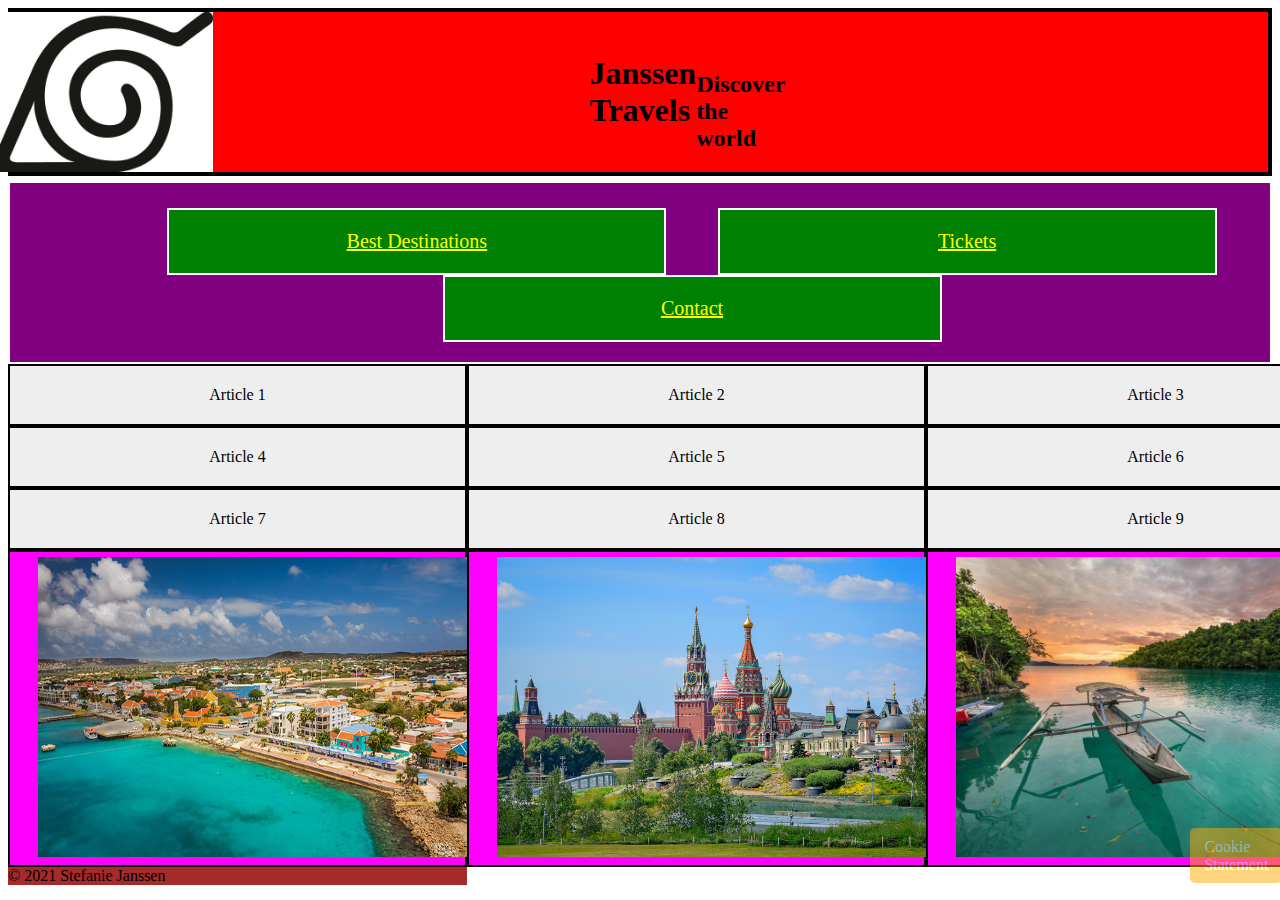
==== bestdestinations.html @ 20fc79d3 "push 2" ====
<!DOCTYPE html>
<html lang="en">
<html>
<head>

<title> Best destinations </title>

<link
    rel = "stylesheet"
    type = "text/css"
    href = "css/style.css"
    />

</head>
<body>

<header id="header">
<img  
	src="img/logo.png" 
	title ="logo"
	id="logo"/>
	
<h1 id="title" > Janssen Travels </h1>
<h2 id="payoff" > Discover the world </h2>
</header>

<nav id = "navigation" >
<ul id = "nav" >
    <li class = "navlist">
    <a href = "bestdestinations.html"> Best Destinations </a>
    </li >
    <li class = "navlist">
    <a href = "tickets"> Tickets </a>
    </li>
    <li class = "navlist">
    <a href = "contact"> Contact </a>
    </li>
</ul>
</nav>

<section id = "grid" >
<article id = "Article1 "> Article 1 </article>
<article id = "Article2 "> Article 2 </article>
<article id = "Article3 "> Article 3 </article>
<article id = "Article4 "> Article 4 </article>
<article id = "Article5 "> Article 5 </article>
<article id = "Article6 "> Article 6 </article>
<article id = "Article7 "> Article 7 </article>
<article id = "Article8 "> Article 8 </article>
<article id = "Article9 "> Article 9 </article>

<aside id = "gridaside"> 
<a href = "https://www.tui.nl/reizen/bonaire/">
<img  	
	src="img/bonaire.jpg" 
	title ="bonaire"
	id = "asideimg"/>
</a> 
</aside>
<aside id = "gridaside"> 
<a href = "https://www.tui.nl/reizen/rusland/">
<img  	
	src="img/rusland.png" 
	title ="rusland"
	id = "asideimg"/>
</a>
</aside>
<aside id = "gridaside"> 
<a href = "https://www.tui.nl/reizen/indonesie/">
<img  	
	src="img/indonesie.jpg" 
	title ="indonesië"
	id = "asideimg"/>
</a>
</aside>

<footer id = "footer" > &copy; 2021 Stefanie Janssen </footer>
</section>

<p id = "cookies"> Cookie Statement </p>



</body>
</html>
---- css/style.css ----
#header
{
	background-color: red;
	height: 160px;
	border: solid 4px;
	display: flex;
	justify-content: center;
}
#logo
{
	width: 220px;
	height: 160px;
	padding-right: 30%;
}
#payoff
{
	align-self: flex-end;
	padding-right: 40%;
}
#title
{
	align-self: center;
}
#navigation
{
	font-size: 20px;
	background-color: purple;
	padding-top: 5px;
    border: solid 2px;
	margin-top: 5px;
	text-align: center;
	color: white;
	display: flex;
	padding-left: 100px;
}
#nav
{ 
	padding-left: 4px;
}
.navlist
{
	display: inline-block;
	inline-size:455px;
	padding: 20px;
	border: solid 2px;
	background-color: green;
	margin-right: 2%;
	margin-left: 2%;
}


a:link {
  color: yellow;
  background-color: transparent;
  text-decoration: underline;
}
a:visited {
  color: purple;
  background-color: transparent;
  text-decoration: underline;
}
a:hover {
  color: red;
  background-color: transparent;
  text-decoration: underline;
}
a:active {
  color: yellow;
  background-color: transparent;
  text-decoration: underline;
}
#video
{ 
	height: auto;
	width: 100%;
	border: 5px yellow;
	margin-top: 5px;
	margin-bottom: 5px;
	background-color: pink;
	display: block;
	margin-left: auto;
	margin-right: auto;
	
}
#footer
{
	background-color: brown;
}
aside
{
	background-color: yellow;
	display: flex;
}
#flex
{
	display: flex;
	flex-flow: column-wrap;
	height: 670px;
}
#article
{	
	flex: 1;
	background-color: pink;
}
#flexheader
{
	display: flex;
	justify-content: center;
	background-color: orange;
}
#flexfooter
{
	display: flex;
	background-color: grey;
}
#img
{
	float:right;
	display: flex;
	flex: 1;
	position: relative;
	width: 320px;
	height: 180px;
	margin: 5px;
	margin-top: 15px;
}
#topdestinations
{
	padding-left: 20px;
	padding-right: 10px;
}
#cookies
{
  position: fixed;
  bottom: 1px;
  left: 93%;
  width: 5%;
  height: 5%;
  padding: 5px 14px;
  display: flex;
  align-items: center;
  justify-content: space-between;
  background-color: #FA0;
  border-radius: 5px;
  opacity: 50%;
  color: #FFF;
}
#grid
{
	display: grid;
    grid-template-rows: 1fr 1fr 1fr;
    grid-template-columns: 1fr 1fr 1fr;
    grid-template-areas: 
	'article1 article2 article3'
	'article4 article5 article6'
	'article7 article8 article9';
	
	
	gap: 0px;
   height: 300px;

}
#grid > article
{
	background-color: #EEE;
	border: solid 2px;
	padding: 20px 0;
	text-align: center;

}
#article1
{
	grid-area: article1;
	
}
#article2
{
	grid-area: article2;
}
#article3
{
	grid-area: article3;
}
#article4
{
	grid-area: article4;
	grid-row: 2 / 4;
}
#article5
{
	grid-area: article5;
}
#article6
{
	grid-area: article6;
}
#article7
{
	grid-area: article7;
}
#article8
{
	grid-area: article8;
	grid-column: 2 / 4;
}
#article9
{
	grid-area: article9;
}
#gridaside
{
	background-color: magenta;
	text-align: center;
	padding-left: 5px;
	border: solid 2px;
}

#asideimg
{
	width: 450px;
	height: 300px;
	padding-left: 5%;
	padding-top: 1%;
	padding-bottom: 1%;
}
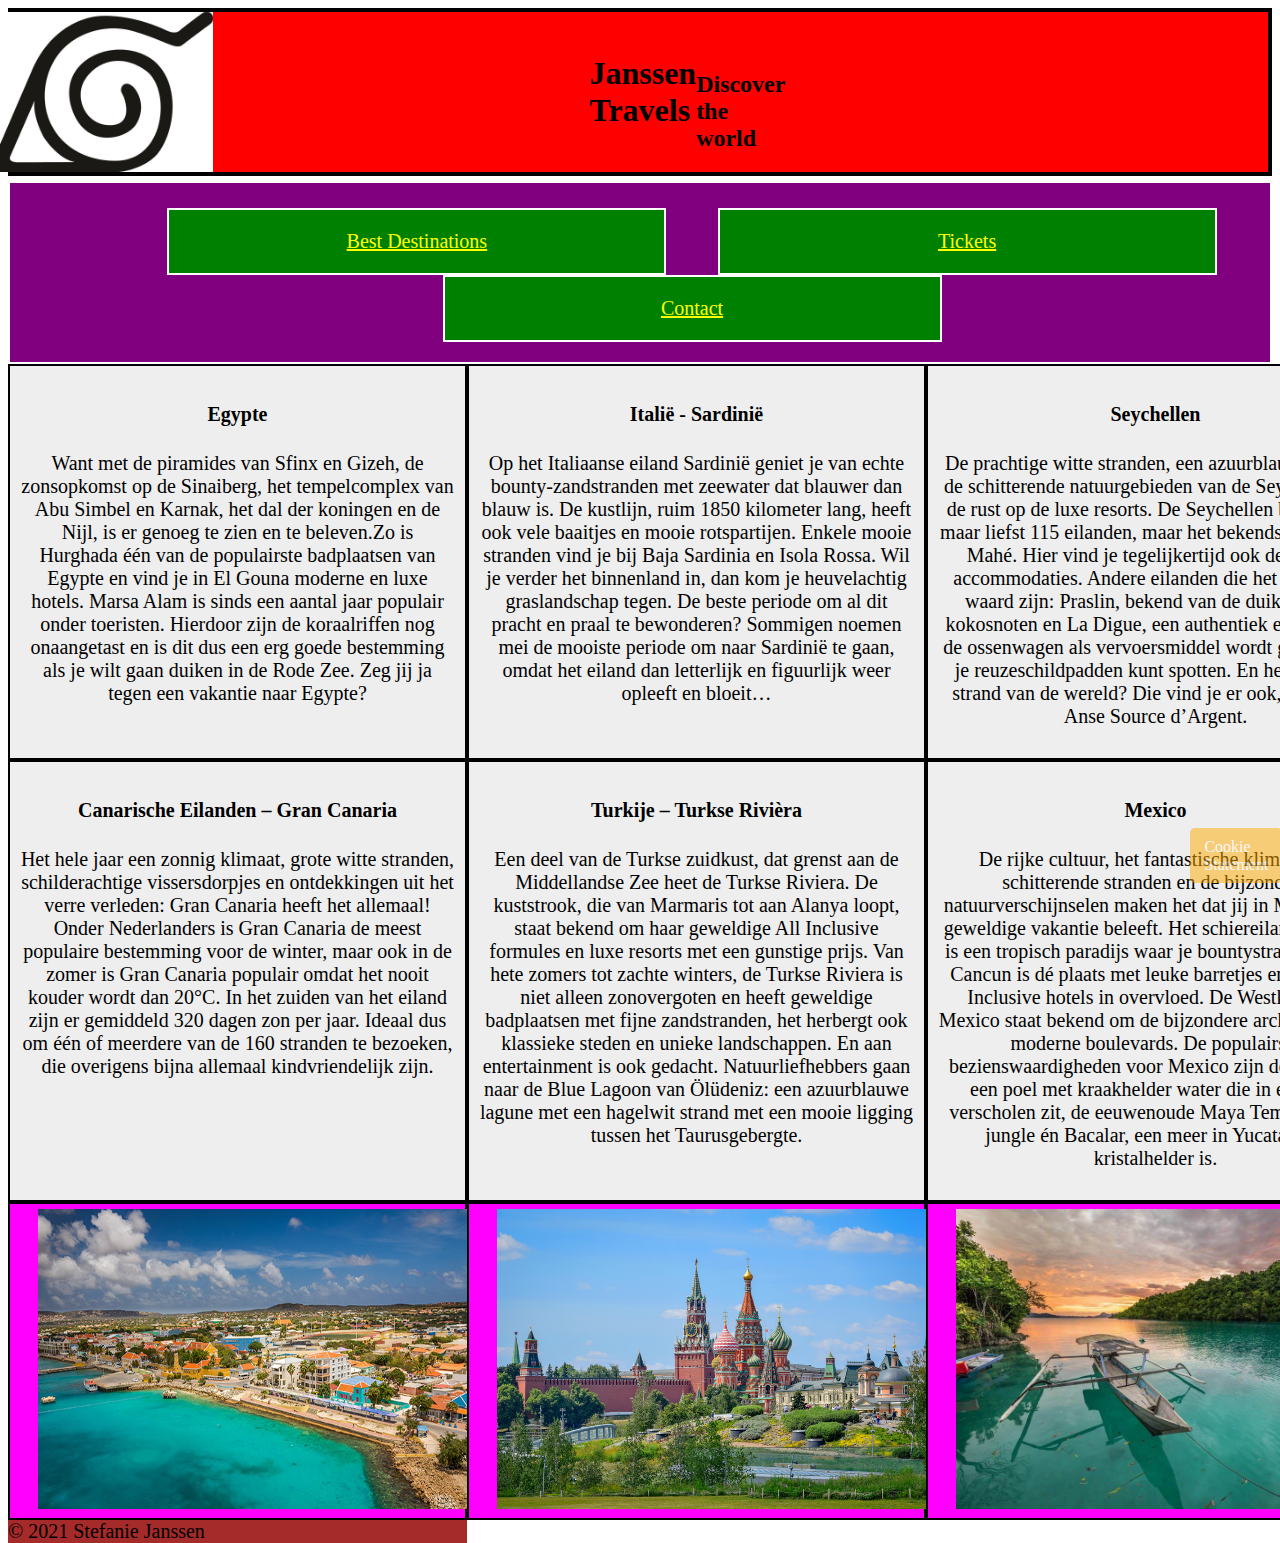
==== commit bfa4835c: "push 3" ====
--- a/bestdestinations.html
+++ b/bestdestinations.html
@@ -30,24 +30,70 @@
     <a href = "bestdestinations.html"> Best Destinations </a>
     </li >
     <li class = "navlist">
-    <a href = "tickets"> Tickets </a>
+    <a href = "tickets.html"> Tickets </a>
     </li>
     <li class = "navlist">
-    <a href = "contact"> Contact </a>
+    <a href = "contact.html"> Contact </a>
     </li>
 </ul>
 </nav>
 
-<section id = "grid" >
-<article id = "Article1 "> Article 1 </article>
-<article id = "Article2 "> Article 2 </article>
-<article id = "Article3 "> Article 3 </article>
-<article id = "Article4 "> Article 4 </article>
-<article id = "Article5 "> Article 5 </article>
-<article id = "Article6 "> Article 6 </article>
-<article id = "Article7 "> Article 7 </article>
-<article id = "Article8 "> Article 8 </article>
-<article id = "Article9 "> Article 9 </article>
+<section id = "grid-container" >
+<article id = "Article1 "> 
+<h4> Egypte </h4>
+<p>  
+ Want met de piramides van Sfinx en Gizeh, de zonsopkomst op de Sinaiberg, het tempelcomplex van Abu Simbel en Karnak,
+ het dal der koningen en de Nijl, is er genoeg te zien en te beleven.Zo is Hurghada één van de populairste badplaatsen 
+ van Egypte en vind je in El Gouna moderne en luxe hotels. Marsa Alam is sinds een aantal jaar populair onder toeristen. 
+ Hierdoor zijn de koraalriffen nog onaangetast en is dit dus een erg goede bestemming als je wilt gaan duiken in de Rode Zee.
+ Zeg jij ja tegen een vakantie naar Egypte? 
+</p>
+</article>
+<article id = "Article2 "> 
+<h4> Italië - Sardinië </h4>
+<p> Op het Italiaanse eiland Sardinië geniet je van echte bounty-zandstranden met zeewater dat blauwer dan blauw is.
+ De kustlijn, ruim 1850 kilometer lang, heeft ook vele baaitjes en mooie rotspartijen. Enkele mooie stranden vind je 
+ bij Baja Sardinia en Isola Rossa. Wil je verder het binnenland in, dan kom je heuvelachtig graslandschap tegen.  
+ De beste periode om al dit pracht en praal te bewonderen? Sommigen noemen mei de mooiste periode om naar Sardinië te gaan,
+ omdat het eiland dan letterlijk en figuurlijk weer opleeft en bloeit…
+</p>
+</article>
+<article id = "Article3 "> 
+<h4> Seychellen </h4>
+<p> De prachtige witte stranden, een azuurblauwe zee en de schitterende natuurgebieden van de Seychellen en de rust op de luxe resorts.
+ De Seychellen bestaan uit maar liefst 115 eilanden, maar het bekendste eiland in Mahé. Hier vind je tegelijkertijd ook de meeste accommodaties.
+ Andere eilanden die het bezoeken waard zijn: Praslin, bekend van de duikspots en kokosnoten en La Digue, een authentiek eiland waar de ossenwagen
+ als vervoersmiddel wordt gebruikt en je reuzeschildpadden kunt spotten. En het mooiste strand van de wereld? Die vind je er ook, dat is het Anse Source d’Argent.
+</p>
+</article>
+<article id = "Article4 ">
+<h4> Canarische Eilanden – Gran Canaria </h4>
+<p> Het hele jaar een zonnig klimaat, grote witte stranden, schilderachtige vissersdorpjes en ontdekkingen uit het verre verleden:
+ Gran Canaria heeft het allemaal! Onder Nederlanders is Gran Canaria de meest populaire bestemming voor de winter, maar ook in de zomer
+ is Gran Canaria populair omdat het nooit kouder wordt dan 20°C. In het zuiden van het eiland zijn er gemiddeld 320 dagen zon per jaar.
+ Ideaal dus om één of meerdere van de 160 stranden te bezoeken, die overigens bijna allemaal kindvriendelijk zijn. 
+</p>
+</article>
+<article id = "Article5 ">
+<h4> Turkije – Turkse Rivièra </h4>
+<p> Een deel van de Turkse zuidkust, dat grenst aan de Middellandse Zee heet de Turkse Riviera. 
+De kuststrook, die van Marmaris tot aan Alanya loopt, staat bekend om haar geweldige All Inclusive formules en 
+luxe resorts met een gunstige prijs. Van hete zomers tot zachte winters, de Turkse Riviera is niet alleen zonovergoten 
+en heeft geweldige badplaatsen met fijne zandstranden, het herbergt ook klassieke steden en unieke landschappen. 
+En aan entertainment is ook gedacht. Natuurliefhebbers gaan naar de Blue Lagoon van Ölüdeniz: een azuurblauwe lagune met 
+een hagelwit strand met een mooie ligging tussen het Taurusgebergte. 
+</p>
+</article>
+<article id = "Article6 ">
+<h4> Mexico </h4>
+<p> De rijke cultuur, het fantastische klimaat, de schitterende stranden en de bijzondere natuurverschijnselen maken het dat jij
+ in Mexico een geweldige vakantie beleeft. Het schiereiland Yucatan is een tropisch paradijs waar je bountystranden vind. Cancun
+ is dé plaats met leuke barretjes en heeft All Inclusive hotels in overvloed. De Westkust van Mexico staat bekend om de bijzondere
+ architectuur en moderne boulevards. De populairste bezienswaardigheden voor Mexico zijn de Cenotes, een poel met kraakhelder water
+ die in een grot verscholen zit, de eeuwenoude Maya Tempels in de jungle én Bacalar, een meer in Yucatan dat kristalhelder is.
+</p>
+</article>
+
 
 <aside id = "gridaside"> 
 <a href = "https://www.tui.nl/reizen/bonaire/">
--- a/css/style.css
+++ b/css/style.css
@@ -85,17 +85,22 @@
 #footer
 {
 	background-color: brown;
-}
-aside
+	width: 100%;
+	
+}
+#flexaside
 {
 	background-color: yellow;
 	display: flex;
-}
-#flex
+	position: fixed;
+	flex-shrink: 0;
+	flex-grow: 0;
+}
+#flex	
 {
 	display: flex;
 	flex-flow: column-wrap;
-	height: 670px;
+	height: 200%;
 }
 #article
 {	
@@ -145,67 +150,63 @@
   opacity: 50%;
   color: #FFF;
 }
-#grid
-{
+#grid-container
+{
+	font-size: 20px;
 	display: grid;
-    grid-template-rows: 1fr 1fr 1fr;
-    grid-template-columns: 1fr 1fr 1fr;
-    grid-template-areas: 
-	'article1 article2 article3'
-	'article4 article5 article6'
-	'article7 article8 article9';
+	grid-template-rows: repeat(8, 1fr);
+	grid-template-columns: repeat(3, 1fr);
 	
 	
 	gap: 0px;
    height: 300px;
 
 }
-#grid > article
+#grid-container > article
 {
 	background-color: #EEE;
 	border: solid 2px;
-	padding: 20px 0;
-	text-align: center;
-
+	padding: 10px 10px;
+	text-align: center;
+
+}
+#grid-container > aside
+{
+	background-color: magenta;
+	text-align: center;
+	padding-left: 5px;
+	border: solid 2px;
 }
 #article1
 {
-	grid-area: article1;
-	
+	grid-row: 1/7;
+	grid-column: 2;
 }
 #article2
 {
-	grid-area: article2;
+	grid-row: 1/3;
+	grid-column: 1;
 }
 #article3
 {
-	grid-area: article3;
+	grid-row: 1/4;
+	grid-column: 3;
 }
 #article4
 {
-	grid-area: article4;
-	grid-row: 2 / 4;
+	grid-row: 4/7;
+	grid-column: 3;
 }
 #article5
 {
-	grid-area: article5;
+	grid-row: 4/8;
+	grid-column: 1;
 }
 #article6
 {
-	grid-area: article6;
-}
-#article7
-{
-	grid-area: article7;
-}
-#article8
-{
-	grid-area: article8;
-	grid-column: 2 / 4;
-}
-#article9
-{
-	grid-area: article9;
+	grid-row: 7/8;
+	grid-column: 2/4;
+}
 }
 #gridaside
 {
@@ -214,7 +215,6 @@
 	padding-left: 5px;
 	border: solid 2px;
 }
-
 #asideimg
 {
 	width: 450px;
@@ -223,4 +223,44 @@
 	padding-top: 1%;
 	padding-bottom: 1%;
 }
-	+#ticketarticle
+{
+	background-color: pink;
+	border: dotted 2px;
+	padding-left: 10px;
+	margin: 5px;
+}
+table
+{
+	width: 100%;
+}
+td, th
+{
+	border: solid 2px;
+	text-align: left;
+	padding: 8px;
+}
+th
+{
+	background-color: yellow;
+}
+tr
+{
+	background-color: green;
+}
+tr:nth-child(even)
+{
+	background-color: blue;
+} 
+#tablesection
+{
+	background-color: cyan;
+}
+#tablefooter
+{
+	background-color: magenta;
+}
+#copyright
+{
+	background-color: magenta;
+}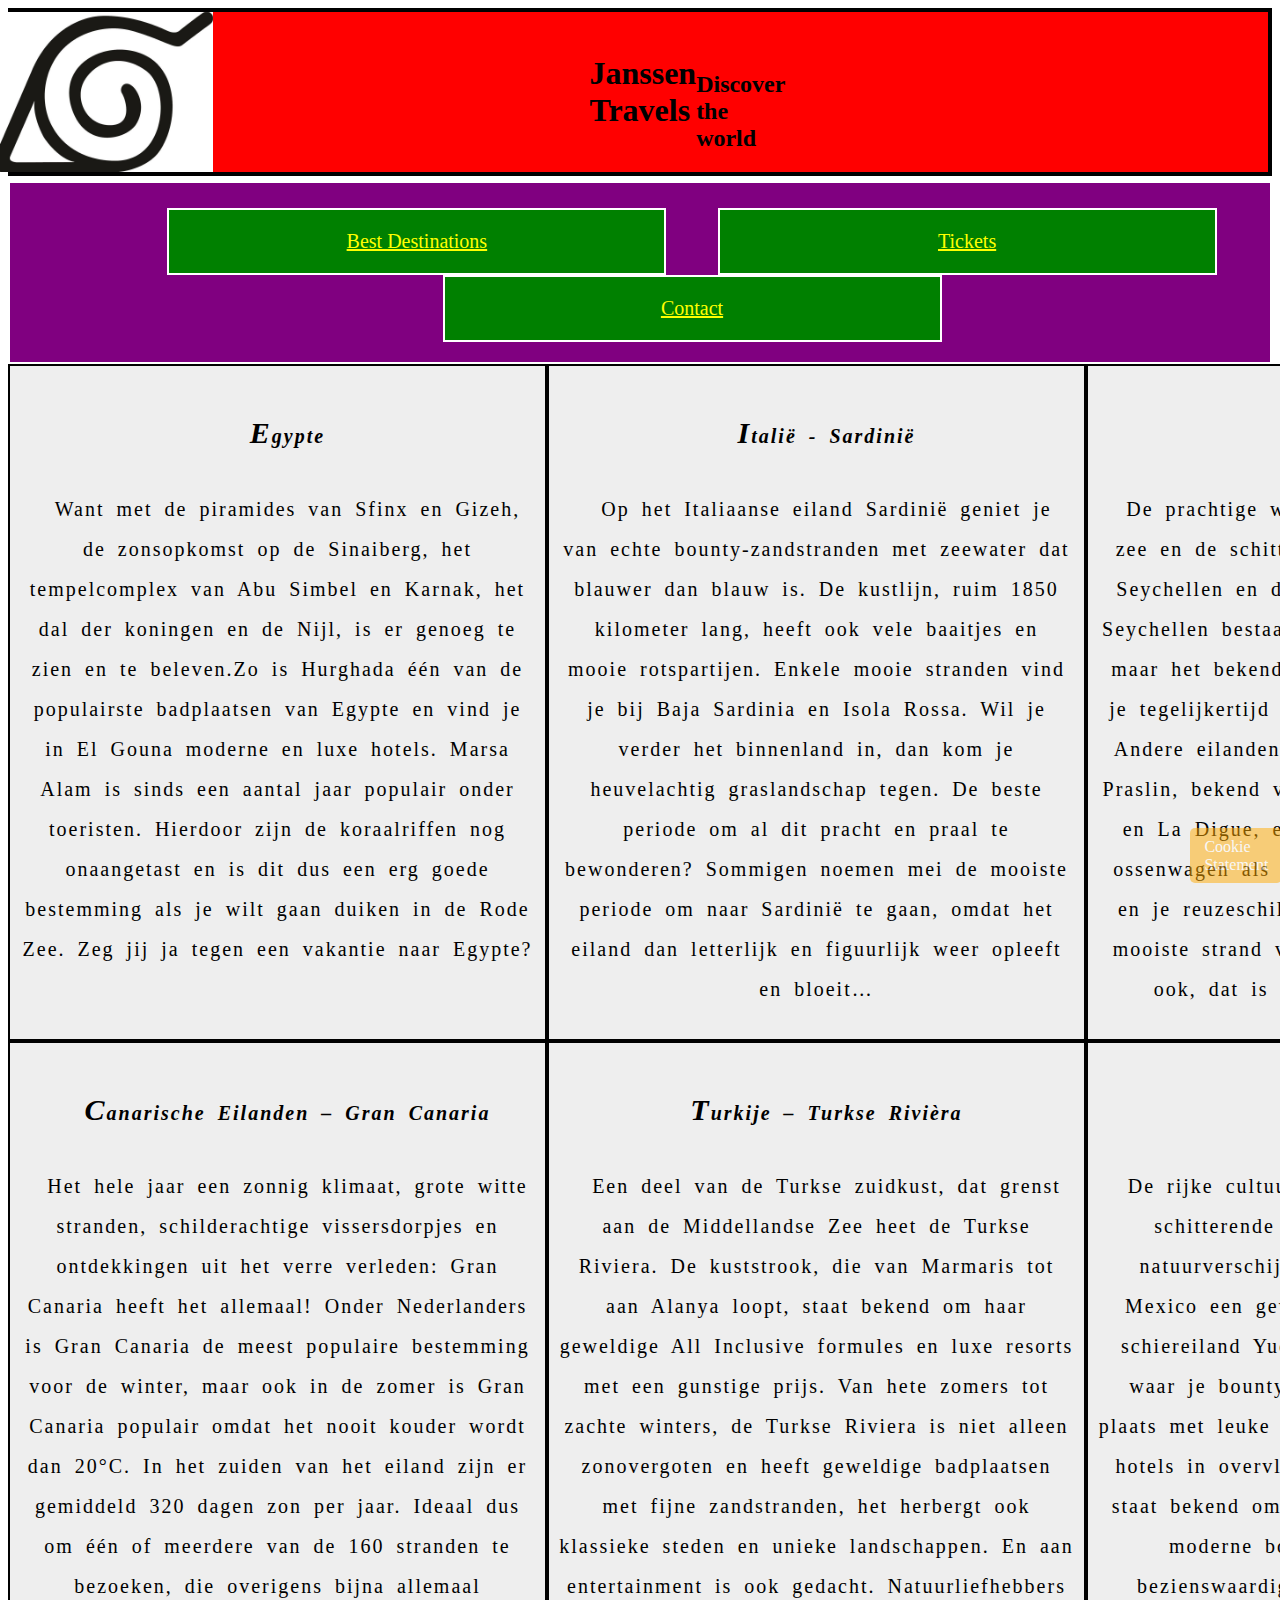
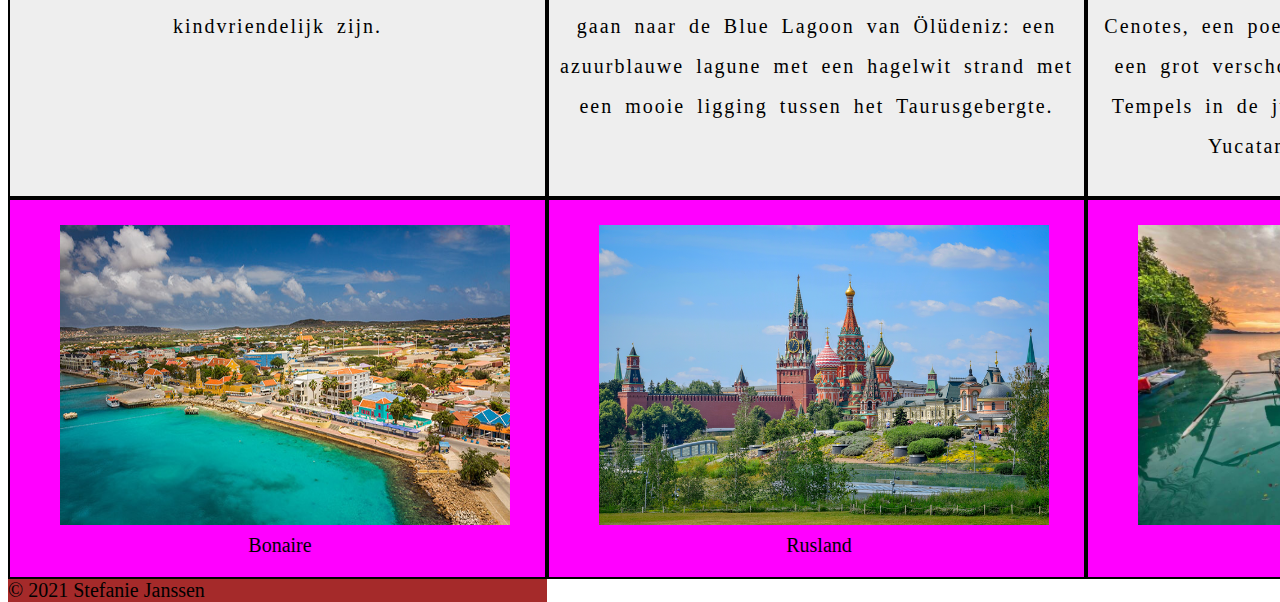
==== commit ba20866b: "push 4" ====
--- a/bestdestinations.html
+++ b/bestdestinations.html
@@ -4,12 +4,20 @@
 <head>
 
 <title> Best destinations </title>
+<link rel ="icon" type="image" href="img/logo.png">
 
 <link
     rel = "stylesheet"
     type = "text/css"
     href = "css/style.css"
     />
+	
+<meta name="author" content ="Stefanie Janssen">
+<meta name="keywords" content="Reizen, Vliegen, Vakantie, Zon, Strand, Zee, Trip, Bestemming">
+<meta name="description" content=" Deze website is perfect voor het kiezen van een vakantie. 
+Voor mensen die een weekje weg willen of een hele maand. Deze site geeft informatie over de beste 
+bestemmingen op dit moment. De meeste bezochte landen worden getoond en wat er te doen is. 
+De site geeft algemene informatie over de beste vakantiebestemmingen.">
 
 </head>
 <body>
@@ -40,7 +48,7 @@
 
 <section id = "grid-container" >
 <article id = "Article1 "> 
-<h4> Egypte </h4>
+<h4> <em> Egypte </em> </h4>
 <p>  
  Want met de piramides van Sfinx en Gizeh, de zonsopkomst op de Sinaiberg, het tempelcomplex van Abu Simbel en Karnak,
  het dal der koningen en de Nijl, is er genoeg te zien en te beleven.Zo is Hurghada één van de populairste badplaatsen 
@@ -50,7 +58,7 @@
 </p>
 </article>
 <article id = "Article2 "> 
-<h4> Italië - Sardinië </h4>
+<h4> <em> Italië - Sardinië </em> </h4>
 <p> Op het Italiaanse eiland Sardinië geniet je van echte bounty-zandstranden met zeewater dat blauwer dan blauw is.
  De kustlijn, ruim 1850 kilometer lang, heeft ook vele baaitjes en mooie rotspartijen. Enkele mooie stranden vind je 
  bij Baja Sardinia en Isola Rossa. Wil je verder het binnenland in, dan kom je heuvelachtig graslandschap tegen.  
@@ -59,7 +67,7 @@
 </p>
 </article>
 <article id = "Article3 "> 
-<h4> Seychellen </h4>
+<h4> <em> Seychellen </em> </h4>
 <p> De prachtige witte stranden, een azuurblauwe zee en de schitterende natuurgebieden van de Seychellen en de rust op de luxe resorts.
  De Seychellen bestaan uit maar liefst 115 eilanden, maar het bekendste eiland in Mahé. Hier vind je tegelijkertijd ook de meeste accommodaties.
  Andere eilanden die het bezoeken waard zijn: Praslin, bekend van de duikspots en kokosnoten en La Digue, een authentiek eiland waar de ossenwagen
@@ -67,7 +75,7 @@
 </p>
 </article>
 <article id = "Article4 ">
-<h4> Canarische Eilanden – Gran Canaria </h4>
+<h4> <em> Canarische Eilanden – Gran Canaria </em> </h4>
 <p> Het hele jaar een zonnig klimaat, grote witte stranden, schilderachtige vissersdorpjes en ontdekkingen uit het verre verleden:
  Gran Canaria heeft het allemaal! Onder Nederlanders is Gran Canaria de meest populaire bestemming voor de winter, maar ook in de zomer
  is Gran Canaria populair omdat het nooit kouder wordt dan 20°C. In het zuiden van het eiland zijn er gemiddeld 320 dagen zon per jaar.
@@ -75,7 +83,7 @@
 </p>
 </article>
 <article id = "Article5 ">
-<h4> Turkije – Turkse Rivièra </h4>
+<h4> <em> Turkije – Turkse Rivièra </em> </h4>
 <p> Een deel van de Turkse zuidkust, dat grenst aan de Middellandse Zee heet de Turkse Riviera. 
 De kuststrook, die van Marmaris tot aan Alanya loopt, staat bekend om haar geweldige All Inclusive formules en 
 luxe resorts met een gunstige prijs. Van hete zomers tot zachte winters, de Turkse Riviera is niet alleen zonovergoten 
@@ -85,7 +93,7 @@
 </p>
 </article>
 <article id = "Article6 ">
-<h4> Mexico </h4>
+<h4> <em> Mexico </em> </h4>
 <p> De rijke cultuur, het fantastische klimaat, de schitterende stranden en de bijzondere natuurverschijnselen maken het dat jij
  in Mexico een geweldige vakantie beleeft. Het schiereiland Yucatan is een tropisch paradijs waar je bountystranden vind. Cancun
  is dé plaats met leuke barretjes en heeft All Inclusive hotels in overvloed. De Westkust van Mexico staat bekend om de bijzondere
@@ -96,28 +104,39 @@
 
 
 <aside id = "gridaside"> 
+<figure>
 <a href = "https://www.tui.nl/reizen/bonaire/">
 <img  	
 	src="img/bonaire.jpg" 
 	title ="bonaire"
 	id = "asideimg"/>
 </a> 
+<figcaption> Bonaire </figcaption>
+</figure>
 </aside>
+
 <aside id = "gridaside"> 
+<figure>
 <a href = "https://www.tui.nl/reizen/rusland/">
 <img  	
 	src="img/rusland.png" 
 	title ="rusland"
 	id = "asideimg"/>
 </a>
+<figcaption> Rusland </figcaption>
+</figure>
 </aside>
+
 <aside id = "gridaside"> 
+<figure>
 <a href = "https://www.tui.nl/reizen/indonesie/">
 <img  	
 	src="img/indonesie.jpg" 
 	title ="indonesië"
 	id = "asideimg"/>
 </a>
+<figcaption> Indonesië </figcaption>
+</figure>
 </aside>
 
 <footer id = "footer" > &copy; 2021 Stefanie Janssen </footer>
--- a/css/style.css
+++ b/css/style.css
@@ -36,6 +36,7 @@
 #nav
 { 
 	padding-left: 4px;
+	display:absolute;
 }
 .navlist
 {
@@ -134,6 +135,8 @@
 	padding-left: 20px;
 	padding-right: 10px;
 }
+
+/*Cookie statement*/
 #cookies
 {
   position: fixed;
@@ -149,6 +152,8 @@
   border-radius: 5px;
   opacity: 50%;
   color: #FFF;
+  z-index: 9999;
+  
 }
 #grid-container
 {
@@ -168,9 +173,13 @@
 	border: solid 2px;
 	padding: 10px 10px;
 	text-align: center;
-
-}
-#grid-container > aside
+	word-spacing: 5px;
+	text-indent: 1em;
+	line-height: 2;
+	letter-spacing: 2px;
+
+}
+#grid-container aside
 {
 	background-color: magenta;
 	text-align: center;
@@ -211,7 +220,6 @@
 #gridaside
 {
 	background-color: magenta;
-	text-align: center;
 	padding-left: 5px;
 	border: solid 2px;
 }
@@ -219,48 +227,113 @@
 {
 	width: 450px;
 	height: 300px;
-	padding-left: 5%;
+	padding-left: 1%;
 	padding-top: 1%;
 	padding-bottom: 1%;
 }
 #ticketarticle
 {
-	background-color: pink;
+	background-color: #FF1493;
 	border: dotted 2px;
 	padding-left: 10px;
 	margin: 5px;
 }
 table
 {
-	width: 100%;
+	width: 72%;
 }
 td, th
 {
-	border: solid 2px;
 	text-align: left;
 	padding: 8px;
 }
-th
-{
-	background-color: yellow;
-}
 tr
 {
-	background-color: green;
+	background-color: #FFF;
 }
 tr:nth-child(even)
 {
-	background-color: blue;
+	background-color: #CFF;
 } 
+tr:first-child
+{
+	background-color: #FF0;
+}
 #tablesection
 {
-	background-color: cyan;
+	background-color: #B0C4DE;
+	border: solid 2px;
+	border-color: #800000;
+	border-style: double;
 }
 #tablefooter
 {
-	background-color: magenta;
-}
-#copyright
-{
-	background-color: magenta;
+	background-color: #BA55D3;
+	margin-top: -2px;
+}
+#tableaside
+{
+	padding-right: 40px;
+	padding-left: 40px;
+	border: dotted 5px;
+	background-color: #FF4500;
+}
+#asides
+{
+	float: right;
+	margin: 0px;
+}
+#imgs
+{
+	height: 230px;
+	width: 330px;
+}
+
+fieldset
+{
+	width: 65%;
+}
+
+input[type=text], select 
+{
+  width: 100%;
+  padding: 12px 20px;
+  margin: 8px 0;
+  display: inline-block;
+  border: 1px solid #ccc;
+  border-radius: 4px;
+  box-sizing: border-box;
+}
+
+input[type=email]
+{
+  width: 100%;
+  padding: 12px 20px;
+  margin: 8px 0;
+  display: inline-block;
+  border: 1px solid #ccc;
+  border-radius: 4px;
+  box-sizing: border-box;
+}
+
+input[type=submit] 
+{
+  width: 100%;
+  background-color: #4CAF50;
+  color: white;
+  padding: 14px 20px;
+  margin: 8px 0;
+  border: none;
+  border-radius: 4px;
+  cursor: pointer;
+}
+
+input[type=submit]:hover 
+{
+  background-color: #45a049;
+}
+
+h4:first-letter
+{
+	font-size: 150%;
 }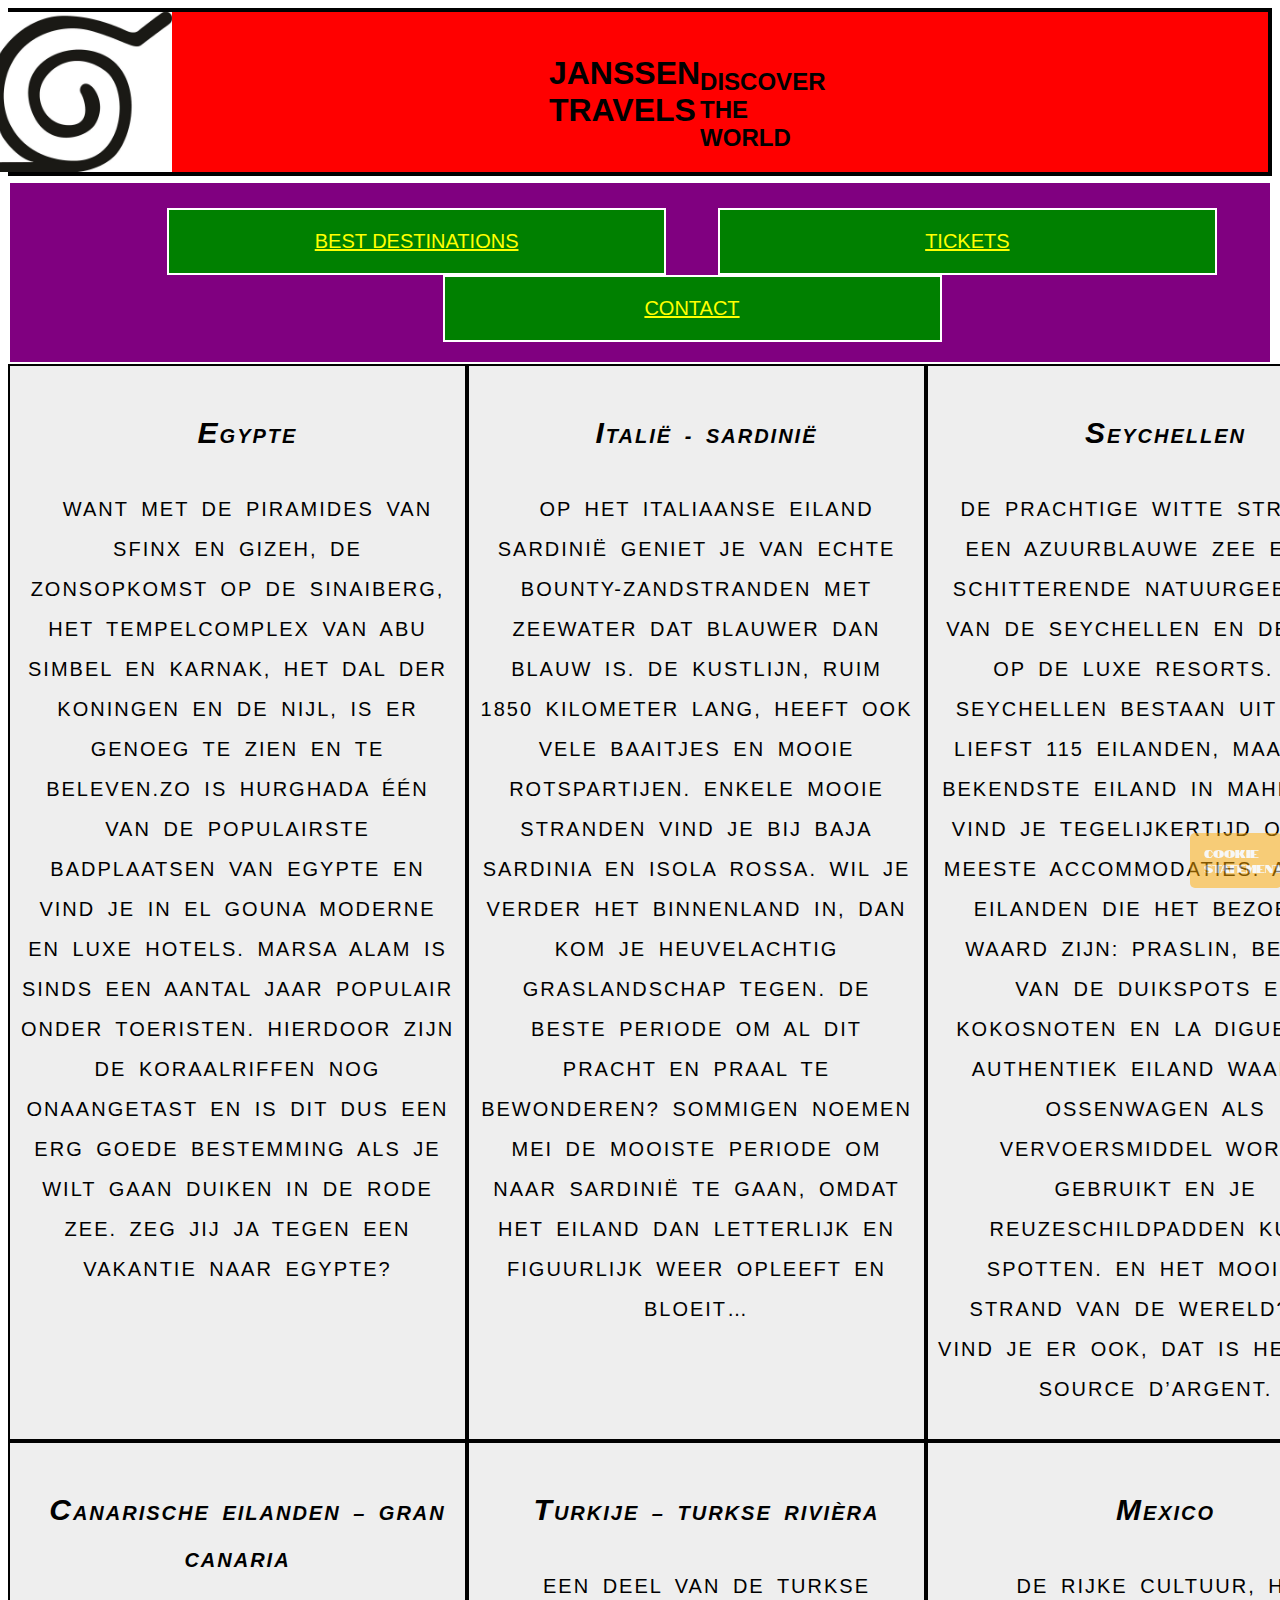
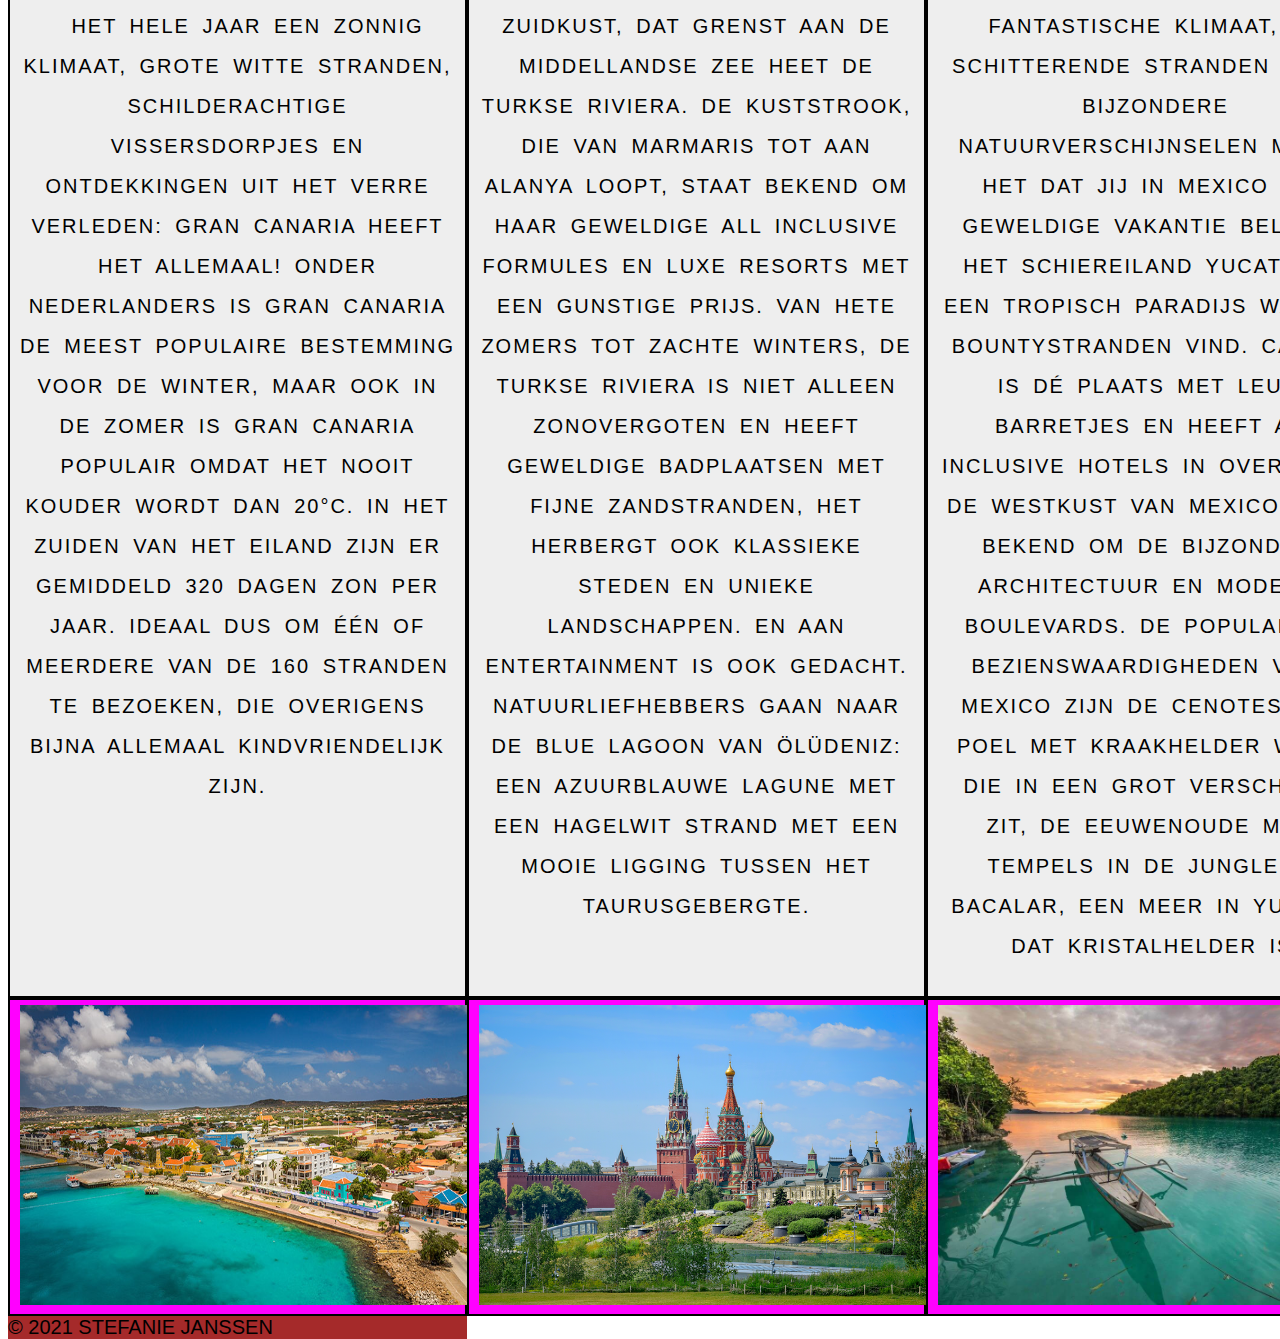
==== commit 01436809: "push 5" ====
--- a/bestdestinations.html
+++ b/bestdestinations.html
@@ -104,39 +104,34 @@
 
 
 <aside id = "gridaside"> 
-<figure>
+
 <a href = "https://www.tui.nl/reizen/bonaire/">
 <img  	
 	src="img/bonaire.jpg" 
 	title ="bonaire"
 	id = "asideimg"/>
 </a> 
-<figcaption> Bonaire </figcaption>
-</figure>
+
 </aside>
 
 <aside id = "gridaside"> 
-<figure>
+
 <a href = "https://www.tui.nl/reizen/rusland/">
 <img  	
 	src="img/rusland.png" 
 	title ="rusland"
 	id = "asideimg"/>
 </a>
-<figcaption> Rusland </figcaption>
-</figure>
 </aside>
 
 <aside id = "gridaside"> 
-<figure>
+
 <a href = "https://www.tui.nl/reizen/indonesie/">
 <img  	
 	src="img/indonesie.jpg" 
 	title ="indonesië"
 	id = "asideimg"/>
 </a>
-<figcaption> Indonesië </figcaption>
-</figure>
 </aside>
 
 <footer id = "footer" > &copy; 2021 Stefanie Janssen </footer>
--- a/css/style.css
+++ b/css/style.css
@@ -1,3 +1,10 @@
+@import url('https://fonts.googleapis.com/css2?family=Notable');
+body
+{
+	font-family: Arial, Helvetica, sans-serif;
+	text-transform: uppercase;
+}
+
 #header
 {
 	background-color: red;
@@ -91,11 +98,15 @@
 }
 #flexaside
 {
-	background-color: yellow;
-	display: flex;
-	position: fixed;
+	background-color: #46C050;
+	display: flex;
 	flex-shrink: 0;
-	flex-grow: 0;
+	flex-grow: 0;	
+	width: 25%;
+}
+h4
+{
+	color: ymck(0%, 22%, 83%, 0%);
 }
 #flex	
 {
@@ -153,6 +164,8 @@
   opacity: 50%;
   color: #FFF;
   z-index: 9999;
+  font-family: Notable;
+  font-size: 0.7em;
   
 }
 #grid-container
@@ -265,6 +278,7 @@
 	border: solid 2px;
 	border-color: #800000;
 	border-style: double;
+	overflow: auto;
 }
 #tablefooter
 {
@@ -291,28 +305,28 @@
 
 fieldset
 {
-	width: 65%;
+	width: 60%;
 }
 
 input[type=text], select 
 {
   width: 100%;
-  padding: 12px 20px;
+  padding: 20px 20px;
   margin: 8px 0;
   display: inline-block;
   border: 1px solid #ccc;
-  border-radius: 4px;
+  border-radius: 10px;
   box-sizing: border-box;
 }
 
 input[type=email]
 {
   width: 100%;
-  padding: 12px 20px;
+  padding: 20px 20px;
   margin: 8px 0;
   display: inline-block;
   border: 1px solid #ccc;
-  border-radius: 4px;
+  border-radius: 10px;
   box-sizing: border-box;
 }
 
@@ -321,10 +335,10 @@
   width: 100%;
   background-color: #4CAF50;
   color: white;
-  padding: 14px 20px;
+  padding: 35px 20px;
   margin: 8px 0;
   border: none;
-  border-radius: 4px;
+  border-radius: 10px;
   cursor: pointer;
 }
 
@@ -336,4 +350,165 @@
 h4:first-letter
 {
 	font-size: 150%;
-}+}
+
+form
+{
+	margin: 5px;
+	position: absolute;
+	width: 100%;
+}
+
+#hamburgermenu
+{
+	display: none;
+}
+#menuToggle
+{
+	display:none;
+}
+
+
+@media (max-width: 1180px)
+{
+	#img
+	{
+		float: left;
+	}
+	#flexaside
+	{
+		
+	}
+}
+
+@media (max-width: 480px)
+{
+#video
+{
+	display: none;
+}
+#img
+{
+	margin: 50px 50px;
+}
+#menuToggle
+{
+  display: block;
+  position: relative;
+  top: 50px;
+  left: 50px;
+  
+  z-index: 1;
+  
+  -webkit-user-select: none;
+  user-select: none;
+}
+
+#menuToggle a
+{
+  text-decoration: none;
+  color: #232323;
+  
+  transition: color 0.3s ease;
+}
+
+#menuToggle a:hover
+{
+  color: tomato;
+}
+
+
+#menuToggle input
+{
+  display: block;
+  width: 40px;
+  height: 32px;
+  position: absolute;
+  top: -7px;
+  left: -5px;
+  
+  cursor: pointer;
+  
+  opacity: 0; 
+  z-index: 2;
+  -webkit-touch-callout: none;
+}
+
+#menuToggle span
+{
+  display: block;
+  width: 33px;
+  height: 4px;
+  margin-bottom: 5px;
+  position: relative;
+  
+  background: #cdcdcd;
+  border-radius: 3px;
+  
+  z-index: 1;
+  
+  transform-origin: 4px 0px;
+  
+  transition: transform 0.5s cubic-bezier(0.77,0.2,0.05,1.0),
+              background 0.5s cubic-bezier(0.77,0.2,0.05,1.0),
+              opacity 0.55s ease;
+}
+
+#menuToggle span:first-child
+{
+  transform-origin: 0% 0%;
+}
+
+#menuToggle span:nth-last-child(2)
+{
+  transform-origin: 0% 100%;
+}
+
+#menuToggle input:checked ~ span
+{
+  opacity: 1;
+  transform: rotate(45deg) translate(-2px, -1px);
+  background: #232323;
+}
+
+#menuToggle input:checked ~ span:nth-last-child(3)
+{
+  opacity: 0;
+  transform: rotate(0deg) scale(0.2, 0.2);
+}
+
+#menuToggle input:checked ~ span:nth-last-child(2)
+{
+  transform: rotate(-45deg) translate(0, -1px);
+}
+
+#menu
+{
+  position: absolute;
+  width: 300px;
+  margin: -100px 0 0 -50px;
+  padding: 50px;
+  padding-top: 125px;
+  
+  background: #ededed;
+  list-style-type: none;
+  -webkit-font-smoothing: antialiased;
+  
+  transform-origin: 0% 0%;
+  transform: translate(-100%, 0);
+  
+  transition: transform 0.5s cubic-bezier(0.77,0.2,0.05,1.0);
+}
+
+#menu li
+{
+  padding: 10px 0;
+  font-size: 22px;
+}
+
+#menuToggle input:checked ~ ul
+{
+  transform: none;
+}
+
+}
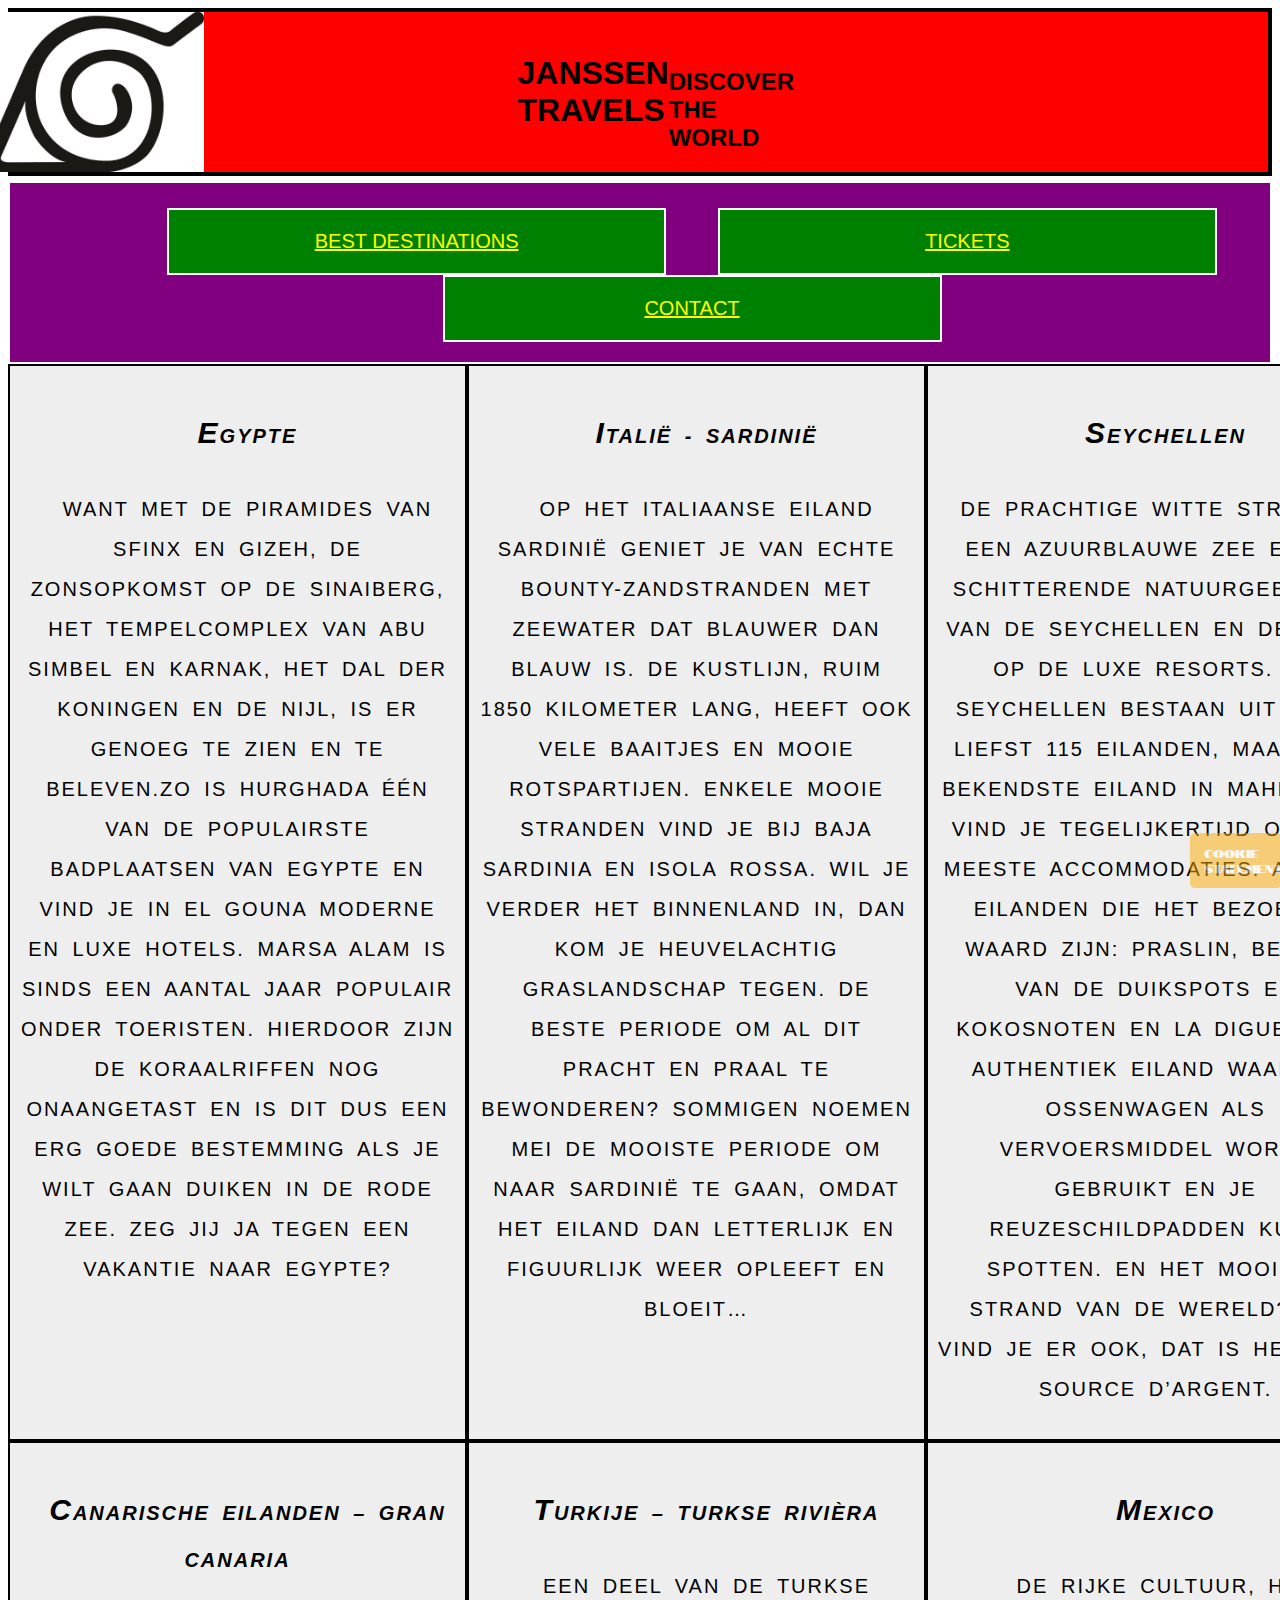
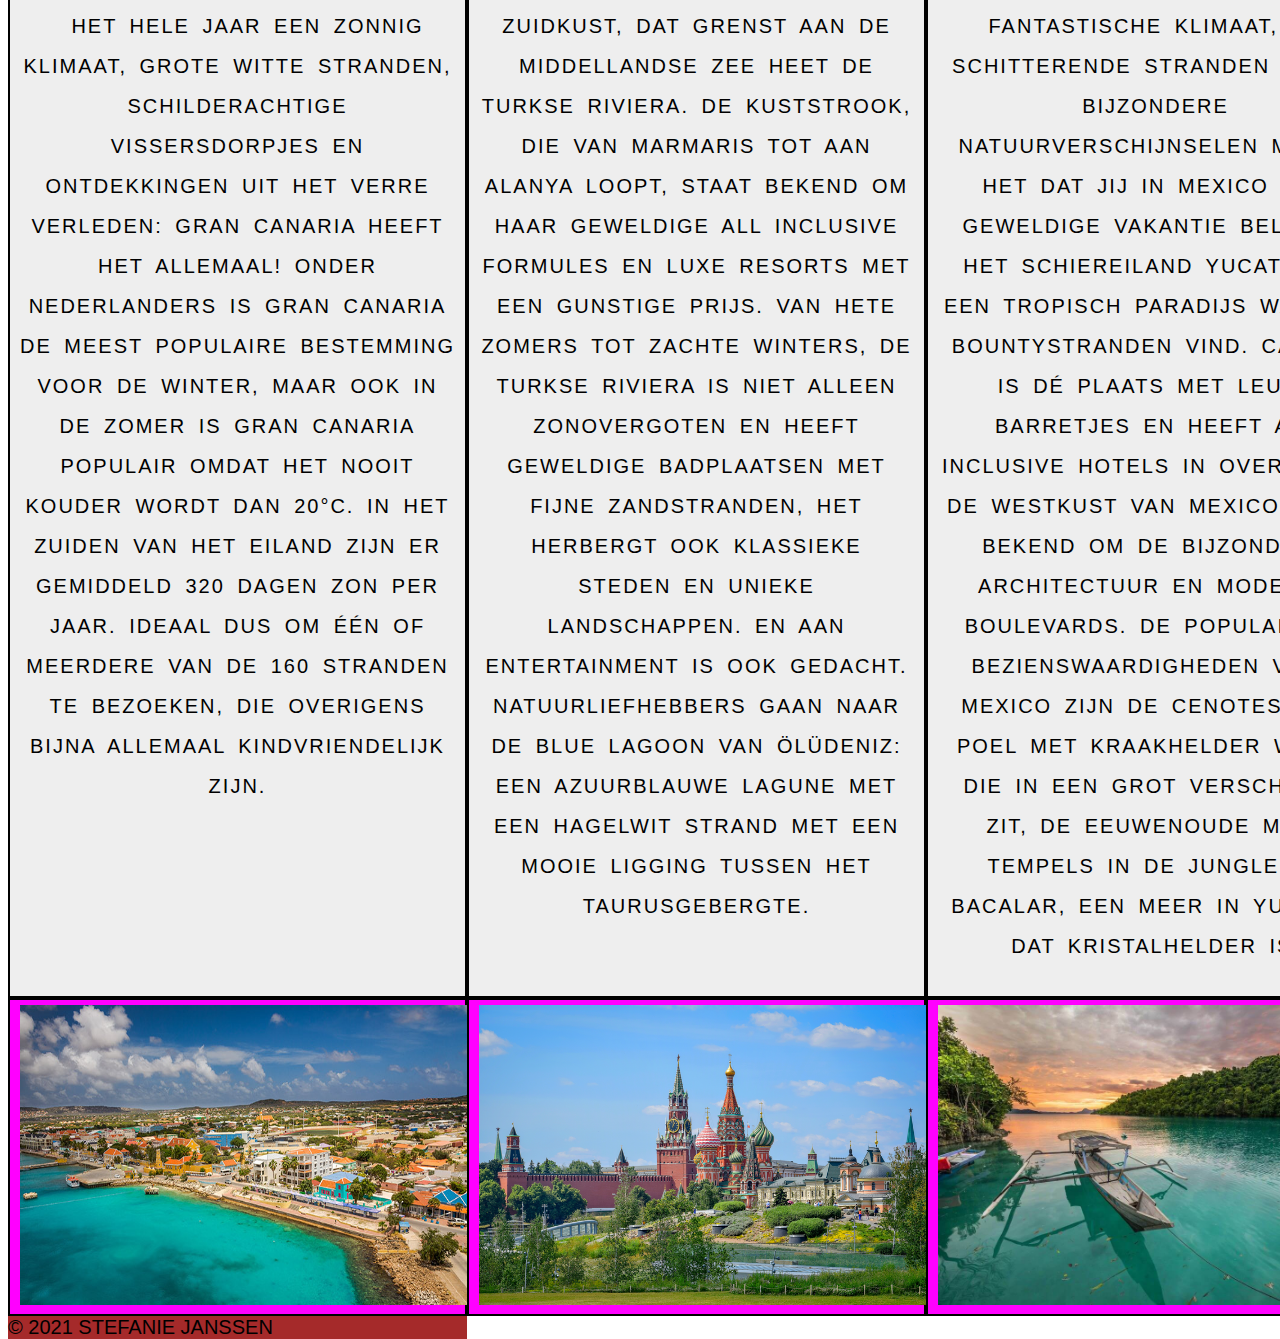
==== commit 39dd6316: "last commit" ====
--- a/bestdestinations.html
+++ b/bestdestinations.html
@@ -1,10 +1,11 @@
 <!DOCTYPE html>
 <html lang="en">
-<html>
+
 <head>
+<meta charset="UTF-8">
 
 <title> Best destinations </title>
-<link rel ="icon" type="image" href="img/logo.png">
+<link rel ="icon" type="image/x-icon" href="img/logo.png">
 
 <link
     rel = "stylesheet"
@@ -46,8 +47,26 @@
 </ul>
 </nav>
 
+<nav id="hamburgermenu">
+  <article id="menuToggle">
+
+    <input type="checkbox" />
+
+    <span></span>
+    <span></span>
+    <span></span>
+    
+    <ul id="menu">
+      <li><a href="index.html">Index</a></li>
+      <li><a href="bestdestinations.html">Bestdestinations</a></li>
+      <li><a href="tickets.html">Tickets</a></li>
+      <li><a href="contact.html">Contact</a></li>
+    </ul>
+  </article>
+</nav>
+
 <section id = "grid-container" >
-<article id = "Article1 "> 
+<article id = "Article1"> 
 <h4> <em> Egypte </em> </h4>
 <p>  
  Want met de piramides van Sfinx en Gizeh, de zonsopkomst op de Sinaiberg, het tempelcomplex van Abu Simbel en Karnak,
@@ -57,7 +76,7 @@
  Zeg jij ja tegen een vakantie naar Egypte? 
 </p>
 </article>
-<article id = "Article2 "> 
+<article id = "Article2"> 
 <h4> <em> Italië - Sardinië </em> </h4>
 <p> Op het Italiaanse eiland Sardinië geniet je van echte bounty-zandstranden met zeewater dat blauwer dan blauw is.
  De kustlijn, ruim 1850 kilometer lang, heeft ook vele baaitjes en mooie rotspartijen. Enkele mooie stranden vind je 
@@ -66,7 +85,7 @@
  omdat het eiland dan letterlijk en figuurlijk weer opleeft en bloeit…
 </p>
 </article>
-<article id = "Article3 "> 
+<article id = "Article3"> 
 <h4> <em> Seychellen </em> </h4>
 <p> De prachtige witte stranden, een azuurblauwe zee en de schitterende natuurgebieden van de Seychellen en de rust op de luxe resorts.
  De Seychellen bestaan uit maar liefst 115 eilanden, maar het bekendste eiland in Mahé. Hier vind je tegelijkertijd ook de meeste accommodaties.
@@ -74,7 +93,7 @@
  als vervoersmiddel wordt gebruikt en je reuzeschildpadden kunt spotten. En het mooiste strand van de wereld? Die vind je er ook, dat is het Anse Source d’Argent.
 </p>
 </article>
-<article id = "Article4 ">
+<article id = "Article4">
 <h4> <em> Canarische Eilanden – Gran Canaria </em> </h4>
 <p> Het hele jaar een zonnig klimaat, grote witte stranden, schilderachtige vissersdorpjes en ontdekkingen uit het verre verleden:
  Gran Canaria heeft het allemaal! Onder Nederlanders is Gran Canaria de meest populaire bestemming voor de winter, maar ook in de zomer
@@ -82,7 +101,7 @@
  Ideaal dus om één of meerdere van de 160 stranden te bezoeken, die overigens bijna allemaal kindvriendelijk zijn. 
 </p>
 </article>
-<article id = "Article5 ">
+<article id = "Article5">
 <h4> <em> Turkije – Turkse Rivièra </em> </h4>
 <p> Een deel van de Turkse zuidkust, dat grenst aan de Middellandse Zee heet de Turkse Riviera. 
 De kuststrook, die van Marmaris tot aan Alanya loopt, staat bekend om haar geweldige All Inclusive formules en 
@@ -92,7 +111,7 @@
 een hagelwit strand met een mooie ligging tussen het Taurusgebergte. 
 </p>
 </article>
-<article id = "Article6 ">
+<article id = "Article6">
 <h4> <em> Mexico </em> </h4>
 <p> De rijke cultuur, het fantastische klimaat, de schitterende stranden en de bijzondere natuurverschijnselen maken het dat jij
  in Mexico een geweldige vakantie beleeft. Het schiereiland Yucatan is een tropisch paradijs waar je bountystranden vind. Cancun
@@ -103,39 +122,40 @@
 </article>
 
 
-<aside id = "gridaside"> 
+<aside class = "gridaside"> 
 
 <a href = "https://www.tui.nl/reizen/bonaire/">
 <img  	
 	src="img/bonaire.jpg" 
 	title ="bonaire"
-	id = "asideimg"/>
+	class = "asideimg"/>
 </a> 
 
 </aside>
 
-<aside id = "gridaside"> 
+<aside class = "gridaside"> 
 
 <a href = "https://www.tui.nl/reizen/rusland/">
 <img  	
 	src="img/rusland.png" 
 	title ="rusland"
-	id = "asideimg"/>
+	class = "asideimg"/>
 </a>
 </aside>
 
-<aside id = "gridaside"> 
+<aside class = "gridaside2"> 
 
 <a href = "https://www.tui.nl/reizen/indonesie/">
 <img  	
 	src="img/indonesie.jpg" 
 	title ="indonesië"
-	id = "asideimg"/>
+	class = "asideimg"/>
 </a>
 </aside>
 
 <footer id = "footer" > &copy; 2021 Stefanie Janssen </footer>
 </section>
+
 
 <p id = "cookies"> Cookie Statement </p>
 
--- a/css/style.css
+++ b/css/style.css
@@ -17,7 +17,7 @@
 {
 	width: 220px;
 	height: 160px;
-	padding-right: 30%;
+	padding-right: 25%;
 }
 #payoff
 {
@@ -43,7 +43,6 @@
 #nav
 { 
 	padding-left: 4px;
-	display:absolute;
 }
 .navlist
 {
@@ -104,14 +103,9 @@
 	flex-grow: 0;	
 	width: 25%;
 }
-h4
-{
-	color: ymck(0%, 22%, 83%, 0%);
-}
 #flex	
 {
 	display: flex;
-	flex-flow: column-wrap;
 	height: 200%;
 }
 #article
@@ -130,7 +124,7 @@
 	display: flex;
 	background-color: grey;
 }
-#img
+.img
 {
 	float:right;
 	display: flex;
@@ -229,14 +223,19 @@
 	grid-row: 7/8;
 	grid-column: 2/4;
 }
-}
-#gridaside
+.gridaside
 {
 	background-color: magenta;
 	padding-left: 5px;
 	border: solid 2px;
 }
-#asideimg
+#gridaside2
+{
+	background-color: magenta;
+	padding-left: 5px;
+	border: solid 2px;
+}
+.asideimg
 {
 	width: 450px;
 	height: 300px;
@@ -285,19 +284,26 @@
 	background-color: #BA55D3;
 	margin-top: -2px;
 }
-#tableaside
+.tableaside
 {
 	padding-right: 40px;
 	padding-left: 40px;
 	border: dotted 5px;
 	background-color: #FF4500;
 }
+#tableaside1
+{
+	padding-right: 40px;
+	padding-left: 40px;
+	border: dotted 5px;
+	background-color: #FF4500;
+}
 #asides
 {
 	float: right;
 	margin: 0px;
 }
-#imgs
+.imgs
 {
 	height: 230px;
 	width: 330px;
@@ -347,6 +353,16 @@
   background-color: #45a049;
 }
 
+textarea 
+{
+    padding: 10px;
+    max-width: 100%;
+    line-height: 1.5;
+    border-radius: 5px;
+    border: 1px solid #ccc;
+    box-shadow: 1px 1px 1px #999;
+}
+
 h4:first-letter
 {
 	font-size: 150%;
@@ -369,18 +385,36 @@
 }
 
 
+/* Tablet version */
 @media (max-width: 1180px)
 {
 	#img
 	{
 		float: left;
 	}
-	#flexaside
+	#article4
 	{
-		
+		display: none;
 	}
-}
-
+	#gridaside2
+	{
+		display: none;
+	}
+	#asideimg
+	{
+		float:left;
+	}
+	#imgs
+	{
+		float:left;
+	}
+	#asides
+	{
+		display: none;
+	}
+}
+
+/* mobile version */
 @media (max-width: 480px)
 {
 #video
@@ -396,15 +430,12 @@
   display: block;
   position: relative;
   top: 50px;
-  left: 50px;
+  right: 50px;
   
   z-index: 1;
-  
-  -webkit-user-select: none;
-  user-select: none;
-}
-
-#menuToggle a
+}
+
+#menuToggle + a
 {
   text-decoration: none;
   color: #232323;
@@ -431,7 +462,6 @@
   
   opacity: 0; 
   z-index: 2;
-  -webkit-touch-callout: none;
 }
 
 #menuToggle span
@@ -492,7 +522,6 @@
   
   background: #ededed;
   list-style-type: none;
-  -webkit-font-smoothing: antialiased;
   
   transform-origin: 0% 0%;
   transform: translate(-100%, 0);
@@ -511,4 +540,13 @@
   transform: none;
 }
 
-}
+#article6
+{
+	display: none;
+}
+#ticketarticle
+{
+	display: none;
+}
+
+}
